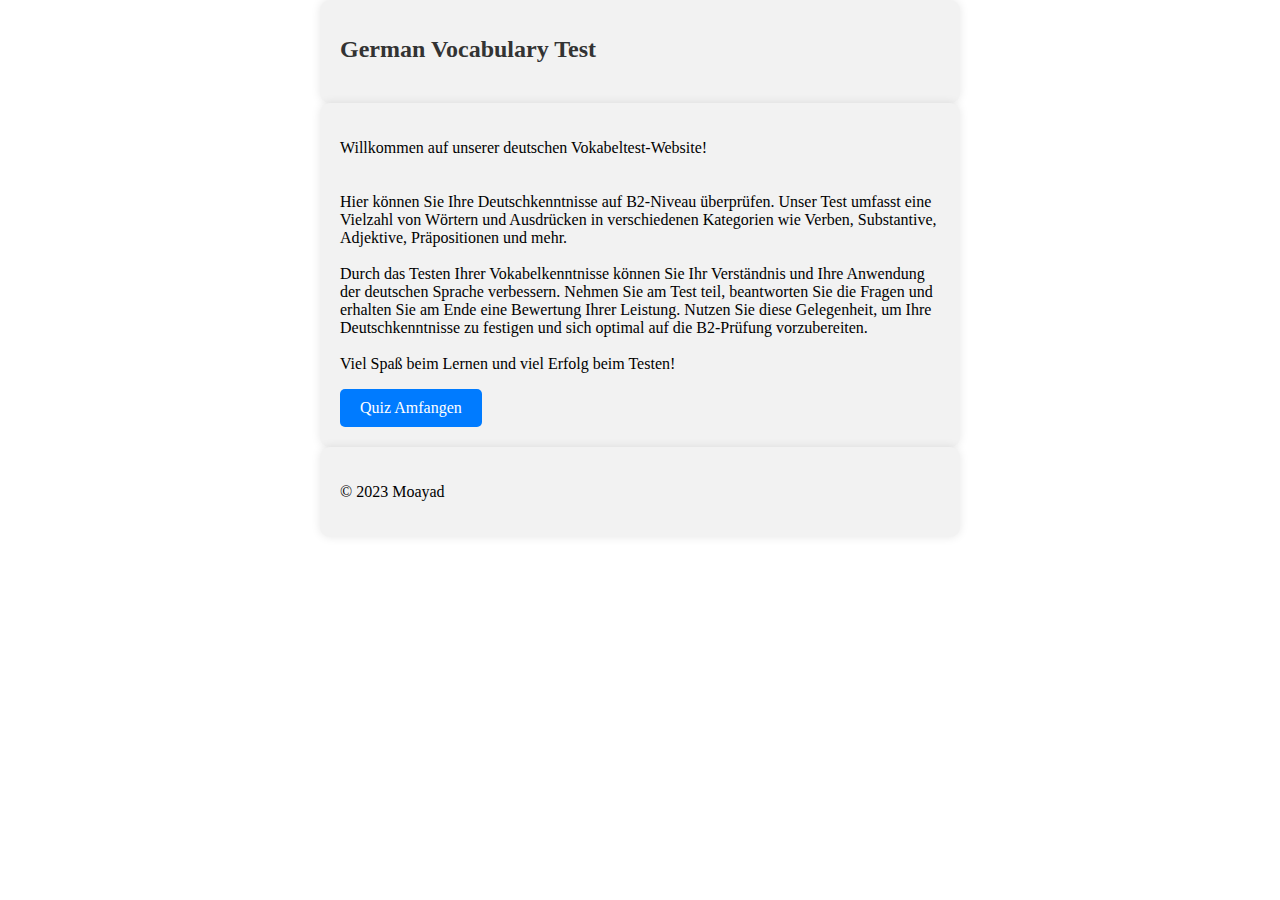
==== index.html @ 02bac64e "Add files via upload" ====
<!DOCTYPE html>
<html lang="en">
<head>
  <meta charset="UTF-8">
  <meta name="viewport" content="width=device-width, initial-scale=1.0">
  <link rel="stylesheet" href="styles.css">
  <title>Fit für B2 Prüfung mit wortschatz </title>
</head>
<body>
  <header class="header">
    <div class="container">
      <h1 class="logo">German Vocabulary Test</h1>
    </div>
  </header>

  <main class="main">
    <div class="container">
      <p class="description">Willkommen auf unserer deutschen Vokabeltest-Website!<br><br><br>
      Hier können Sie Ihre Deutschkenntnisse auf B2-Niveau überprüfen. Unser Test umfasst eine Vielzahl von Wörtern und Ausdrücken in verschiedenen Kategorien wie Verben, Substantive, Adjektive, Präpositionen und mehr.<br><br>
      Durch das Testen Ihrer Vokabelkenntnisse können Sie Ihr Verständnis und Ihre Anwendung der deutschen Sprache verbessern. Nehmen Sie am Test teil, beantworten Sie die Fragen und erhalten Sie am Ende eine Bewertung Ihrer Leistung. Nutzen Sie diese Gelegenheit, um Ihre Deutschkenntnisse zu festigen und sich optimal auf die B2-Prüfung vorzubereiten. <br><br>
      Viel Spaß beim Lernen und viel Erfolg beim Testen!</p>
      <a href="vocab_test.html" class="button"> Quiz Amfangen</a>
    </div>
  </main>

  <footer class="footer">
    <div class="container">
      <p>&copy; 2023 Moayad </p>
    </div>
  </footer>
</body>
</html>
---- styles.css ----
/* Reset default styles */
html, body {
  margin: 0;
  padding: 0;
}

/* Container styles */
.container {
  max-width: 600px;
  margin: 0 auto;
  padding: 20px;
  background-color: #f2f2f2;
  border-radius: 10px;
  box-shadow: 0 0 10px rgba(0, 0, 0, 0.1);
}

/* Heading styles */
h1 {
  font-size: 24px;
  font-weight: bold;
  color: #333333;
  margin-bottom: 20px;
}

/* Question styles */
.question {
  margin-bottom: 20px;
}

/* Options styles */
.options {
  list-style-type: none;
  padding: 0;
  margin: 0;
}

.option {
  margin-bottom: 10px;
}

/* Button styles */
.button {
  display: inline-block;
  padding: 10px 20px;
  background-color: #007bff;
  color: #ffffff;
  text-decoration: none;
  border-radius: 5px;
  transition: background-color 0.3s ease;
}

.button:hover {
  background-color: #0056b3;
}

/* Responsive styles */
@media (max-width: 768px) {
  .container {
    max-width: 90%;
  }
}
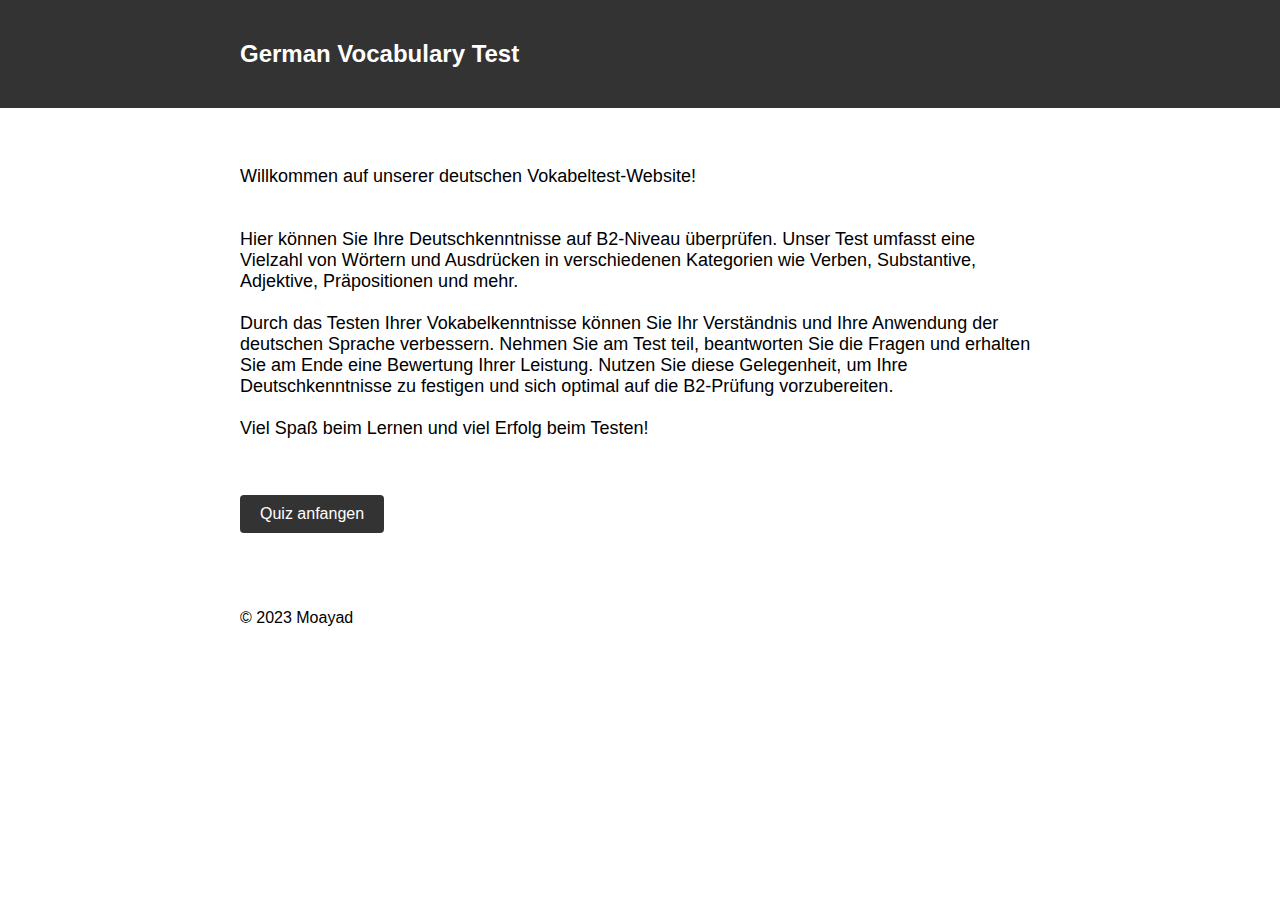
==== commit 22f5ab77: "Add files via upload" ====
--- a/index.html
+++ b/index.html
@@ -4,7 +4,7 @@
   <meta charset="UTF-8">
   <meta name="viewport" content="width=device-width, initial-scale=1.0">
   <link rel="stylesheet" href="styles.css">
-  <title>Fit für B2 Prüfung mit wortschatz </title>
+  <title>Fit für die B2-Prüfung mit Wortschatz </title>
 </head>
 <body>
   <header class="header">
@@ -18,8 +18,8 @@
       <p class="description">Willkommen auf unserer deutschen Vokabeltest-Website!<br><br><br>
       Hier können Sie Ihre Deutschkenntnisse auf B2-Niveau überprüfen. Unser Test umfasst eine Vielzahl von Wörtern und Ausdrücken in verschiedenen Kategorien wie Verben, Substantive, Adjektive, Präpositionen und mehr.<br><br>
       Durch das Testen Ihrer Vokabelkenntnisse können Sie Ihr Verständnis und Ihre Anwendung der deutschen Sprache verbessern. Nehmen Sie am Test teil, beantworten Sie die Fragen und erhalten Sie am Ende eine Bewertung Ihrer Leistung. Nutzen Sie diese Gelegenheit, um Ihre Deutschkenntnisse zu festigen und sich optimal auf die B2-Prüfung vorzubereiten. <br><br>
-      Viel Spaß beim Lernen und viel Erfolg beim Testen!</p>
-      <a href="vocab_test.html" class="button"> Quiz Amfangen</a>
+      Viel Spaß beim Lernen und viel Erfolg beim Testen!</p><br><br>
+      <a href="vocab_test.html" class="button"> Quiz anfangen</a>
     </div>
   </main>
 
--- a/styles.css
+++ b/styles.css
@@ -1,62 +1,99 @@
-/* Reset default styles */
-html, body {
+/* styles.css */
+
+body {
+  font-family: Arial, sans-serif;
   margin: 0;
   padding: 0;
 }
 
-/* Container styles */
 .container {
-  max-width: 600px;
+  max-width: 800px;
   margin: 0 auto;
   padding: 20px;
-  background-color: #f2f2f2;
-  border-radius: 10px;
-  box-shadow: 0 0 10px rgba(0, 0, 0, 0.1);
 }
 
-/* Heading styles */
-h1 {
+.header {
+  background-color: #333;
+  color: #fff;
+  padding: 20px;
+}
+
+.logo {
   font-size: 24px;
-  font-weight: bold;
-  color: #333333;
+  margin: 0;
+}
+
+.main {
+  padding: 20px;
+}
+
+.description {
+  font-size: 18px;
   margin-bottom: 20px;
 }
 
-/* Question styles */
+.button {
+  display: inline-block;
+  padding: 10px 20px;
+  background-color: #333;
+  color: #fff;
+  text-decoration: none;
+  border-radius: 4px;
+  transition: background-color 0.3s ease;
+}
+
+.button:hover {
+  background-color: #555;
+}
+
+.result {
+  margin-top: 20px;
+}
+
+.result h2 {
+  font-size: 24px;
+  margin-top: 0;
+}
+
+.result p {
+  font-size: 18px;
+  margin-bottom: 10px;
+}
+
 .question {
   margin-bottom: 20px;
 }
 
-/* Options styles */
+.question p {
+  font-size: 18px;
+  margin: 0 0 10px;
+}
+
 .options {
   list-style-type: none;
   padding: 0;
-  margin: 0;
 }
 
 .option {
+  display: block;
   margin-bottom: 10px;
-}
-
-/* Button styles */
-.button {
-  display: inline-block;
-  padding: 10px 20px;
-  background-color: #007bff;
-  color: #ffffff;
-  text-decoration: none;
-  border-radius: 5px;
+  cursor: pointer;
+  padding: 8px 12px;
+  border-radius: 4px;
   transition: background-color 0.3s ease;
 }
 
-.button:hover {
-  background-color: #0056b3;
+.option:hover {
+  background-color: #f2f2f2;
 }
 
-/* Responsive styles */
-@media (max-width: 768px) {
-  .container {
-    max-width: 90%;
-  }
+.correct {
+  background-color: #6abf6a !important;
+  color: #fff;
 }
 
+.incorrect {
+  background-color: #ff7878 !important;
+  color: #fff;
+}
+
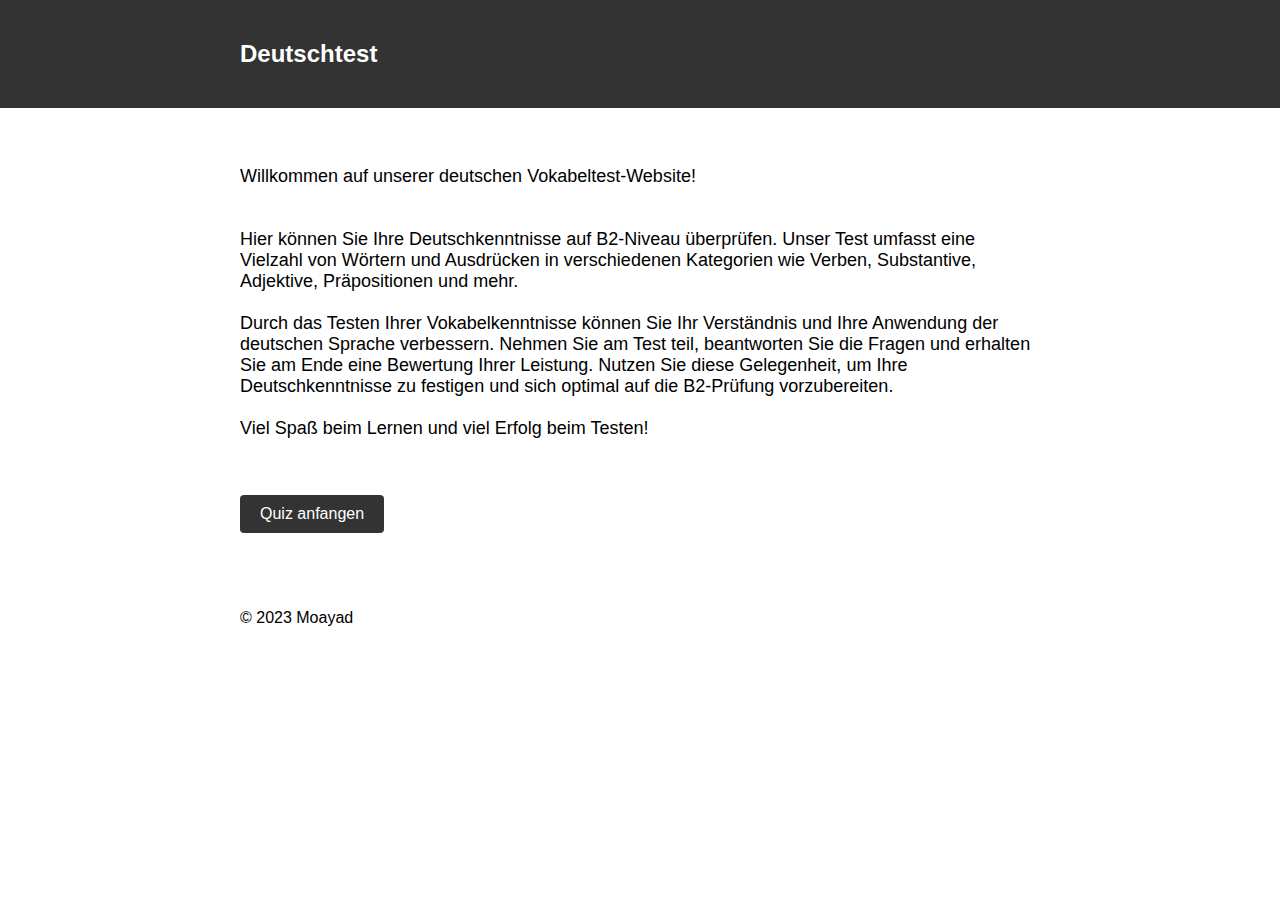
==== commit 189a31e4: "Add files via upload" ====
--- a/index.html
+++ b/index.html
@@ -1,5 +1,5 @@
 <!DOCTYPE html>
-<html lang="en">
+<html lang="de">
 <head>
   <meta charset="UTF-8">
   <meta name="viewport" content="width=device-width, initial-scale=1.0">
@@ -9,7 +9,7 @@
 <body>
   <header class="header">
     <div class="container">
-      <h1 class="logo">German Vocabulary Test</h1>
+      <h1 class="logo">Deutschtest</h1>
     </div>
   </header>
 
--- a/styles.css
+++ b/styles.css
@@ -96,4 +96,15 @@
   background-color: #ff7878 !important;
   color: #fff;
 }
+question-missed {
+  color: red;
+  font-weight: bold;
+}
 
+.user-answer {
+  color: red;
+}
+
+.correct-answer {
+  color: green;
+}
